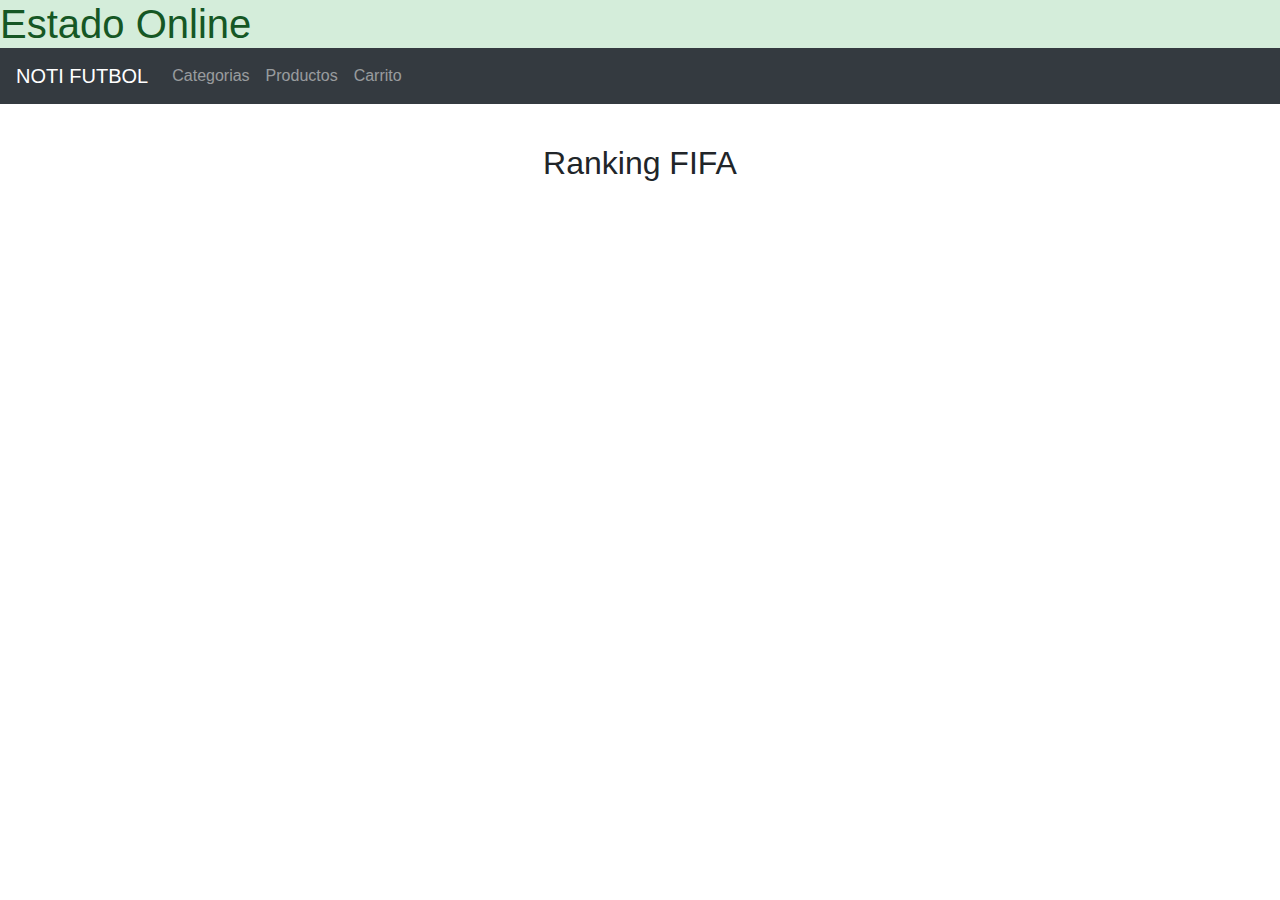
==== Messi.html @ 0ae37135 "a" ====
<!doctype html>
<html lang="en">
  <head>
    <!-- Required meta tags -->
    <meta charset="utf-8">
    <meta name="viewport" content="width=device-width, initial-scale=1, shrink-to-fit=no">
    <link rel="shortcut icon" href="img/favicon.png" />
    <!-- Bootstrap CSS -->
    <link rel="stylesheet" href="https://maxcdn.bootstrapcdn.com/bootstrap/4.0.0/css/bootstrap.min.css" integrity="sha384-Gn5384xqQ1aoWXA+058RXPxPg6fy4IWvTNh0E263XmFcJlSAwiGgFAW/dAiS6JXm" crossorigin="anonymous">

    <title>Blanco Mariano PWA</title>
  </head>
  <body>
      <div class="container-fluid">
<div class="fixed-top">
    <h1 class="alert-success m-0">Estado Online</h1>
          <nav class="navbar navbar-expand-lg navbar-dark bg-dark">
  <a class="navbar-brand" href="#">NOTI FUTBOL</a>
  <button class="navbar-toggler" type="button" data-toggle="collapse" data-target="#navbarNav" aria-controls="navbarNav" aria-expanded="false" aria-label="Toggle navigation">
    <span class="navbar-toggler-icon"></span>
  </button>
  <div class="collapse navbar-collapse" id="navbarNav">
    <ul class="navbar-nav">
      <li class="nav-item">
        <a class="nav-link" href="#">Categorias</a>
      </li>
      <li class="nav-item">
        <a class="nav-link" href="#">Productos</a>
      </li>
      <li class="nav-item">
        <a class="nav-link" href="#">Carrito</a>
      </li>
    </ul>
  </div>
</nav>
</div>
    <main class="pt-5 mt-5">
    <section class="text-center pt-5">
        <h2 class="pb-4">Ranking FIFA</h2>
    
    </section>
    </main>
          
          
    <script src="js/register-sw.js"></script>
    <!-- Optional JavaScript -->
    <!-- jQuery first, then Popper.js, then Bootstrap JS -->
    <script src="https://code.jquery.com/jquery-3.2.1.slim.min.js" integrity="sha384-KJ3o2DKtIkvYIK3UENzmM7KCkRr/rE9/Qpg6aAZGJwFDMVNA/GpGFF93hXpG5KkN" crossorigin="anonymous"></script>
    <script src="https://cdnjs.cloudflare.com/ajax/libs/popper.js/1.12.9/umd/popper.min.js" integrity="sha384-ApNbgh9B+Y1QKtv3Rn7W3mgPxhU9K/ScQsAP7hUibX39j7fakFPskvXusvfa0b4Q" crossorigin="anonymous"></script>
    <script src="https://maxcdn.bootstrapcdn.com/bootstrap/4.0.0/js/bootstrap.min.js" integrity="sha384-JZR6Spejh4U02d8jOt6vLEHfe/JQGiRRSQQxSfFWpi1MquVdAyjUar5+76PVCmYl" crossorigin="anonymous"></script>
      </div>
    </body>
</html>
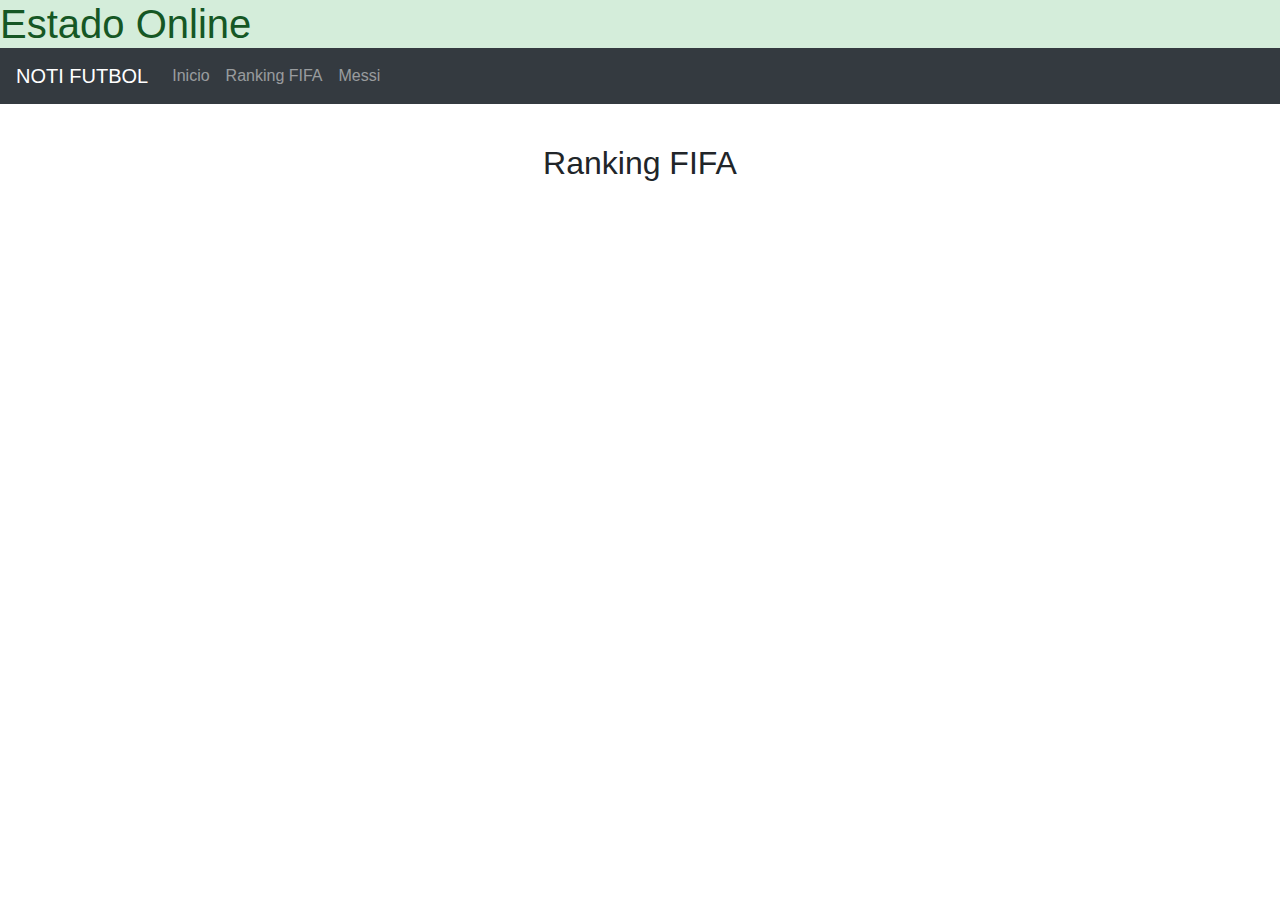
==== commit fab9e32c: "a" ====
--- a/Messi.html
+++ b/Messi.html
@@ -22,13 +22,13 @@
   <div class="collapse navbar-collapse" id="navbarNav">
     <ul class="navbar-nav">
       <li class="nav-item">
-        <a class="nav-link" href="#">Categorias</a>
+        <a class="nav-link" href="index.html">Inicio</a>
       </li>
       <li class="nav-item">
-        <a class="nav-link" href="#">Productos</a>
+        <a class="nav-link" href="ranking.html">Ranking FIFA</a>
       </li>
       <li class="nav-item">
-        <a class="nav-link" href="#">Carrito</a>
+        <a class="nav-link" href="#">Messi</a>
       </li>
     </ul>
   </div>
